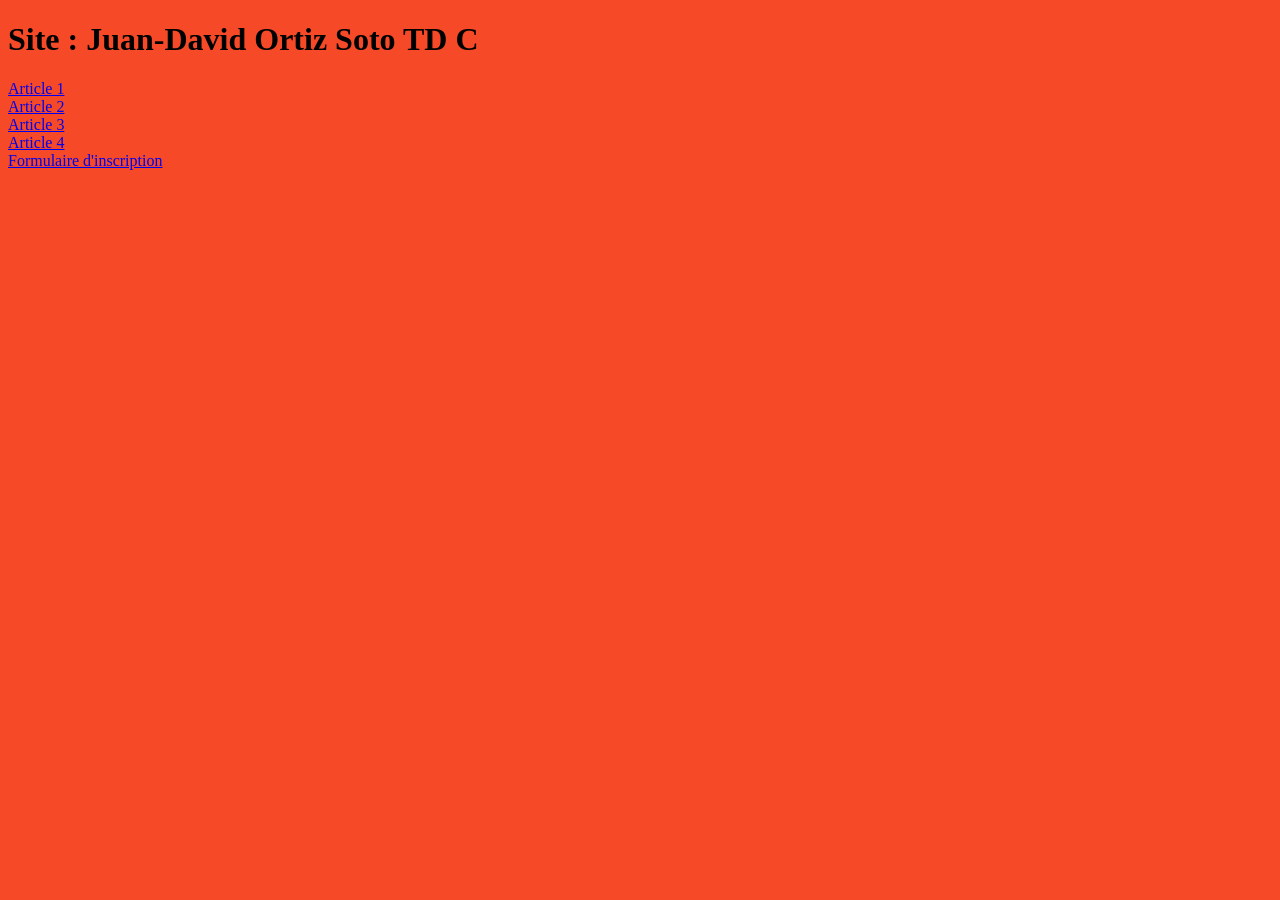
==== index.html @ daa25702 "Add files via upload" ====
<!DOCTYPE html>
<html>
<head>
	<meta charset="utf-8">
	<meta name="viewport" content="width=device-width, initial-scale=1">
	<title></title>
</head>
<body bgcolor="#F54927">

<h1> Site : Juan-David Ortiz Soto TD C </h1>

<a href="article0.html"> Article 1 </a><br>
<a href="article2.html"> Article 2 </a><br>
<a href="article3.html"> Article 3 </a><br>
<a href="article4.html"> Article 4 </a><br>
<a href="formulaireinscription.html"> Formulaire d'inscription </a><br>


</body>
</html>
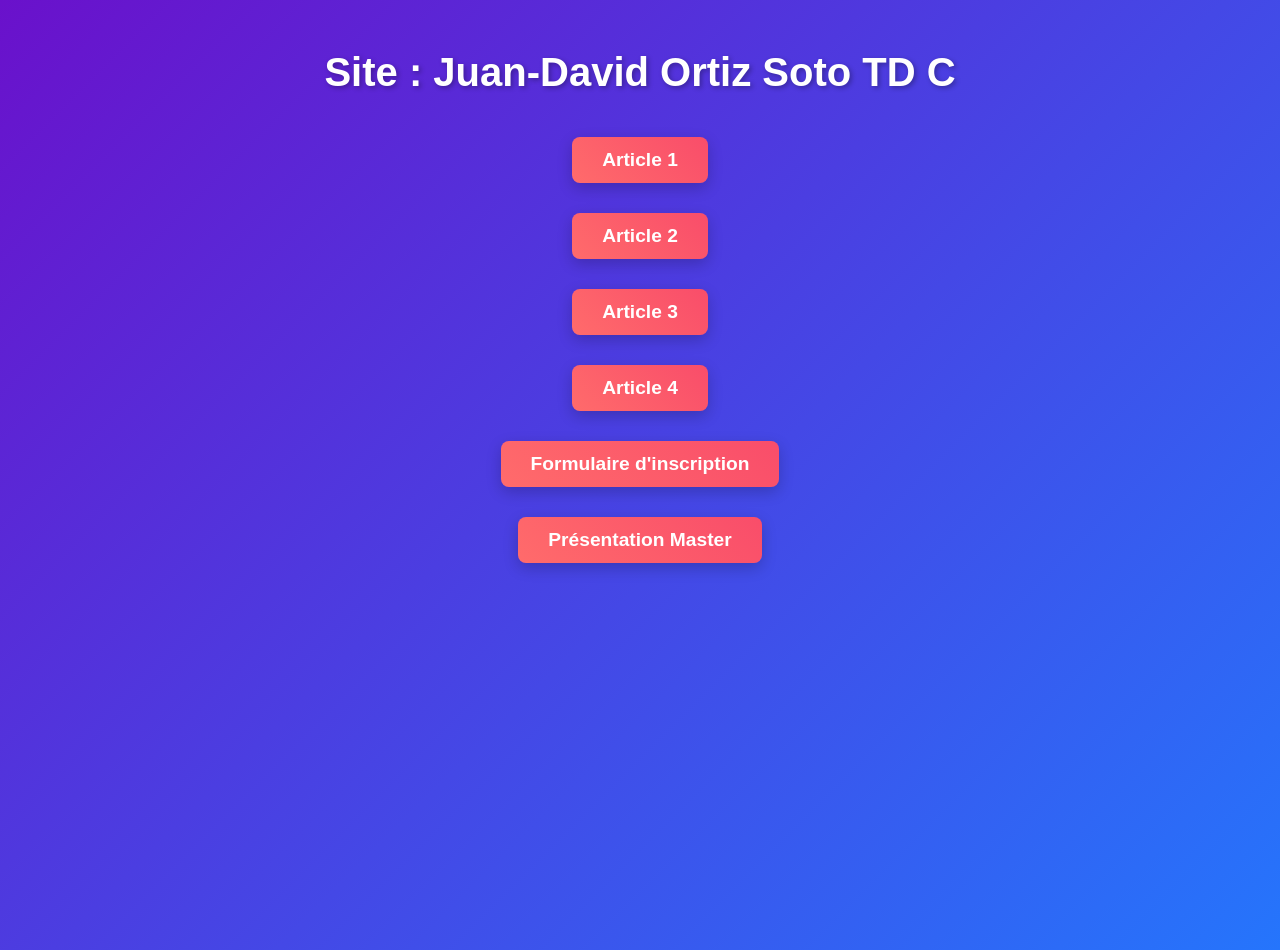
==== commit 6c2051f8: "Add files via upload" ====
--- a/index.html
+++ b/index.html
@@ -4,6 +4,7 @@
 	<meta charset="utf-8">
 	<meta name="viewport" content="width=device-width, initial-scale=1">
 	<title></title>
+	<link rel="stylesheet" type="text/css" href="styleia.css">
 </head>
 <body bgcolor="#F54927">
 
@@ -14,7 +15,7 @@
 <a href="article3.html"> Article 3 </a><br>
 <a href="article4.html"> Article 4 </a><br>
 <a href="formulaireinscription.html"> Formulaire d'inscription </a><br>
+<a href="tp3.html"> Présentation Master </a>
 
 
 </body>
-</html>
--- a/styleia.css
+++ b/styleia.css
@@ -0,0 +1,46 @@
+
+body {
+    margin: 0;
+    padding: 0;
+    font-family: Arial, sans-serif;
+    /* Dégradé de fond : du violet au bleu clair */
+    background: linear-gradient(135deg, #6a11cb, #2575fc);
+    color: #ffffff;
+    text-align: center;
+    min-height: 100vh;
+}
+
+
+h1 {
+    margin-top: 50px;
+    font-size: 2.5em;
+    text-shadow: 2px 2px 5px rgba(0,0,0,0.3);
+}
+
+
+a {
+    display: inline-block;
+    margin: 15px 0;
+    padding: 12px 30px;
+    text-decoration: none;
+    font-size: 1.2em;
+    font-weight: bold;
+    color: #ffffff;
+    background: linear-gradient(45deg, #ff6b6b, #f94d6a);
+    border-radius: 8px;
+    transition: all 0.3s ease;
+    box-shadow: 0 5px 15px rgba(0,0,0,0.2);
+}
+
+
+a:hover {
+    transform: translateY(-5px);
+    background: linear-gradient(45deg, #f94d6a, #ff6b6b);
+    box-shadow: 0 8px 20px rgba(0,0,0,0.3);
+}
+
+
+a:active {
+    transform: translateY(-2px);
+    box-shadow: 0 4px 10px rgba(0,0,0,0.2);
+}
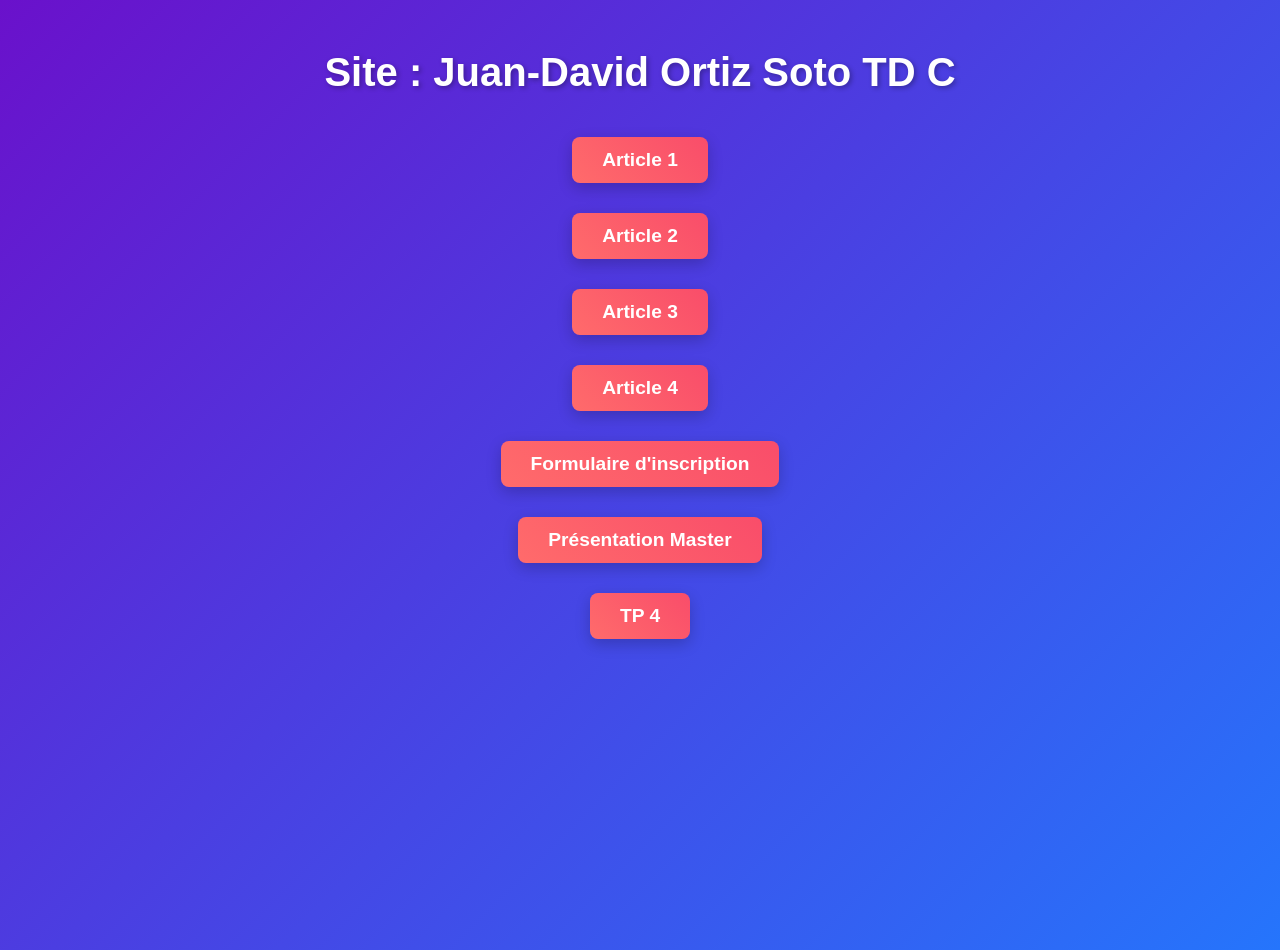
==== commit 7fde8e8b: "Add files via upload" ====
--- a/index.html
+++ b/index.html
@@ -15,7 +15,8 @@
 <a href="article3.html"> Article 3 </a><br>
 <a href="article4.html"> Article 4 </a><br>
 <a href="formulaireinscription.html"> Formulaire d'inscription </a><br>
-<a href="tp3.html"> Présentation Master </a>
+<a href="tp3.html"> Présentation Master </a><br>
+<a href="tp4.html"> TP 4 </a>
 
 
 </body>
